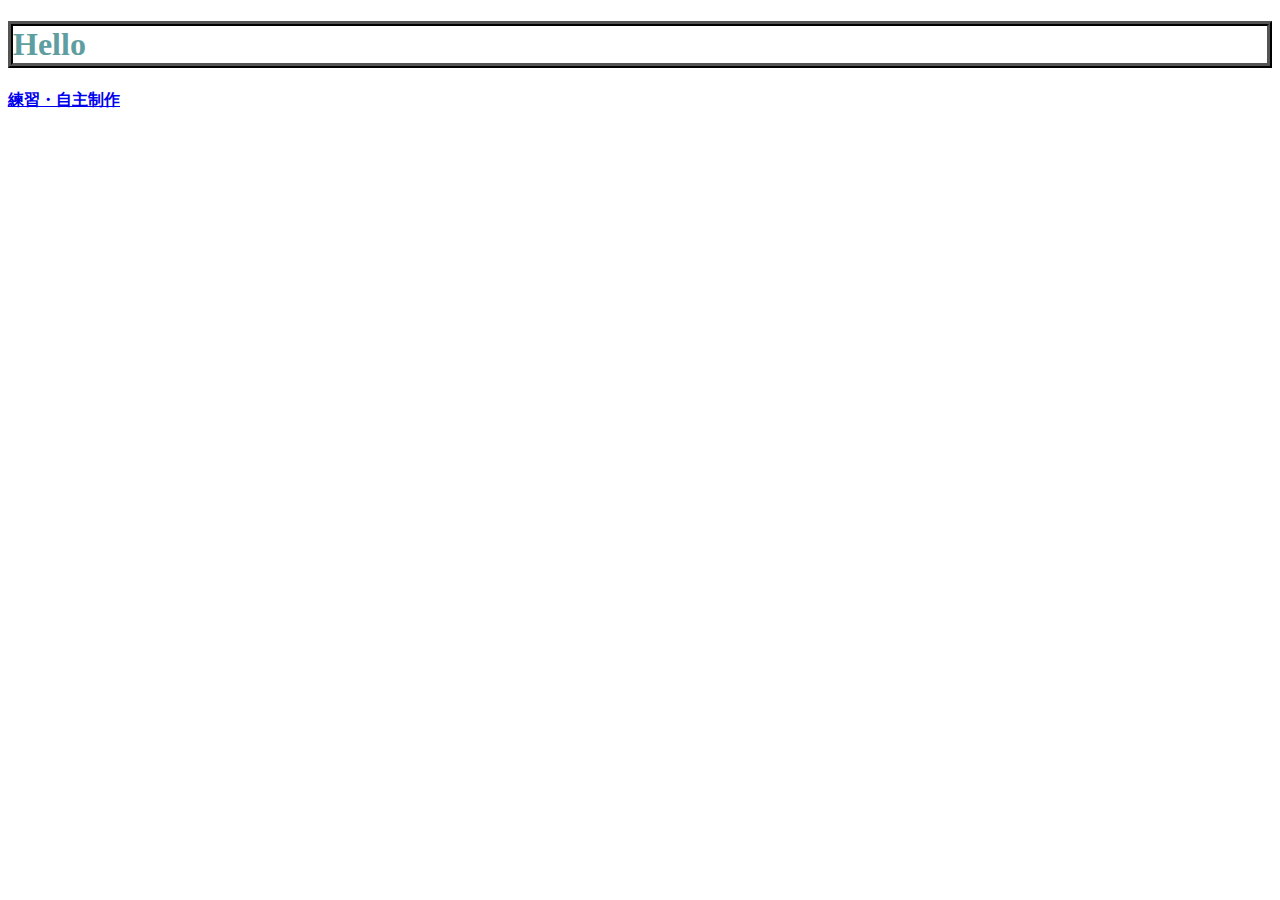
==== index.html @ f8c0af36 "Update index.html" ====
<!DOCTYPE html>
<html lang="ja">

<head>
   <meta charset="UTF-8">
   <title>後期末プロジェクト</title>

<link rel="stylesheet" href="mystyle.css">
<script src="myjs.js"></script>




   

</head>     


<body>

<h1>Hello</h1>


<a href="a.html#def"><strong>練習・自主制作</strong></a>
<br><br>



</body>
</html>
---- mystyle.css ----
h1{color:#5f9ea0}

p{color:#ff8c00}

h1{border:ridge thick black;}
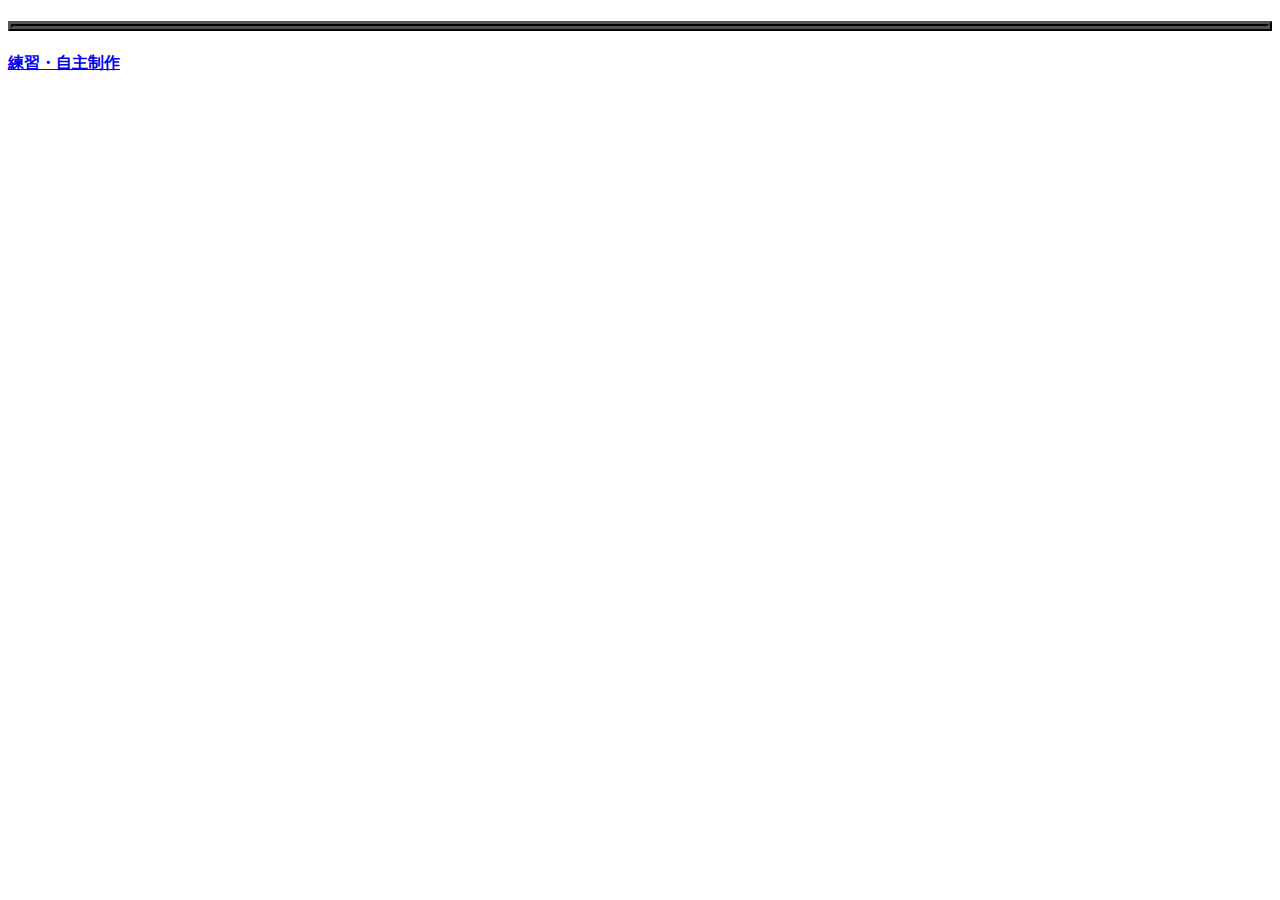
==== commit 2e58bdd4: "Update index.html" ====
--- a/index.html
+++ b/index.html
@@ -6,8 +6,10 @@
    <title>後期末プロジェクト</title>
 
 <link rel="stylesheet" href="mystyle.css">
+
+<!--
 <script src="myjs.js"></script>
-
+-->
 
 
 
@@ -18,7 +20,7 @@
 
 <body>
 
-<h1>Hello</h1>
+<h1></h1>
 
 
 <a href="a.html#def"><strong>練習・自主制作</strong></a>
@@ -26,5 +28,14 @@
 
 
 
+
+
+
+
+
+
+
+
+
 </body>
 </html>
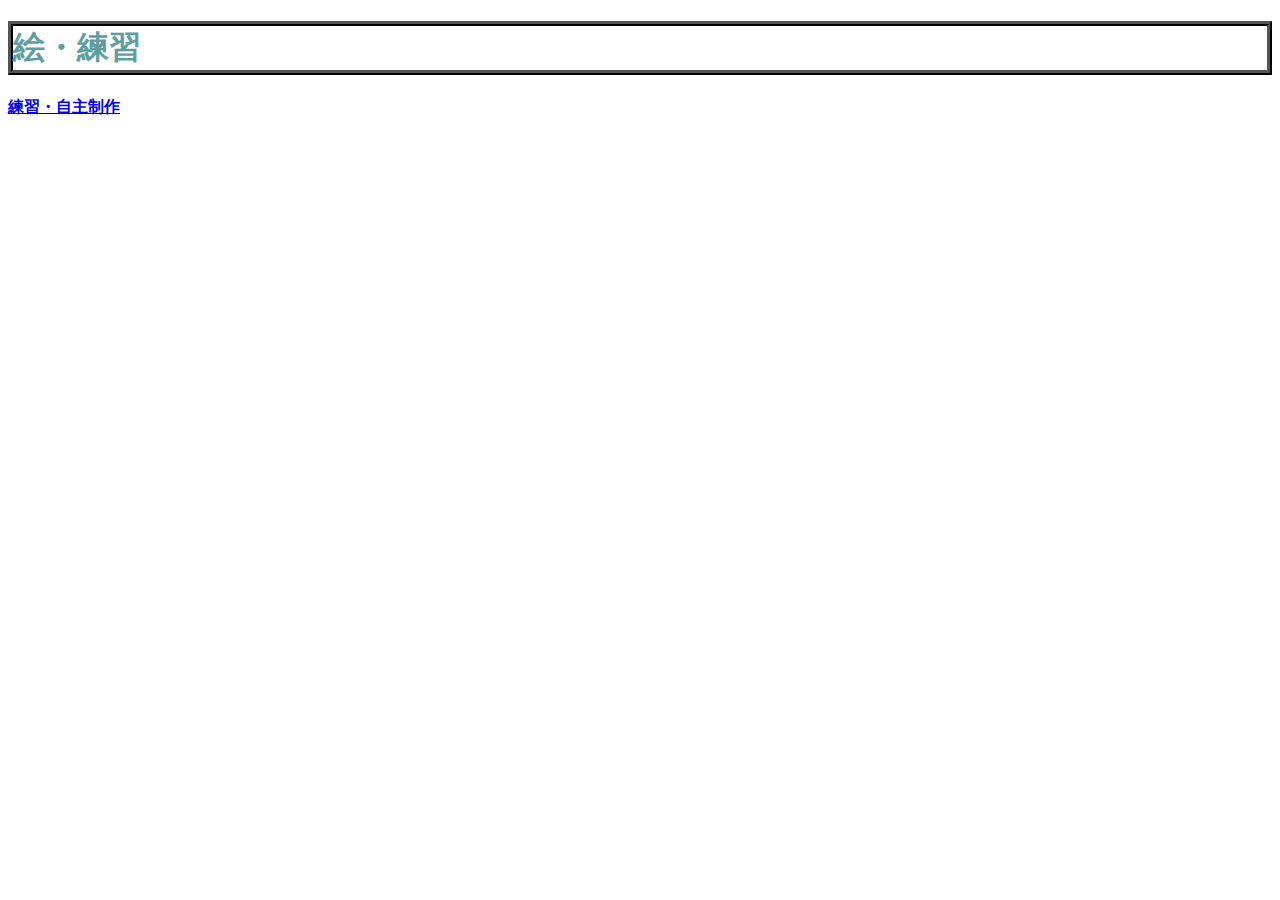
==== commit 9bba6ff6: "Update index.html" ====
--- a/index.html
+++ b/index.html
@@ -20,7 +20,7 @@
 
 <body>
 
-<h1></h1>
+<h1>絵・練習</h1>
 
 
 <a href="a.html#def"><strong>練習・自主制作</strong></a>
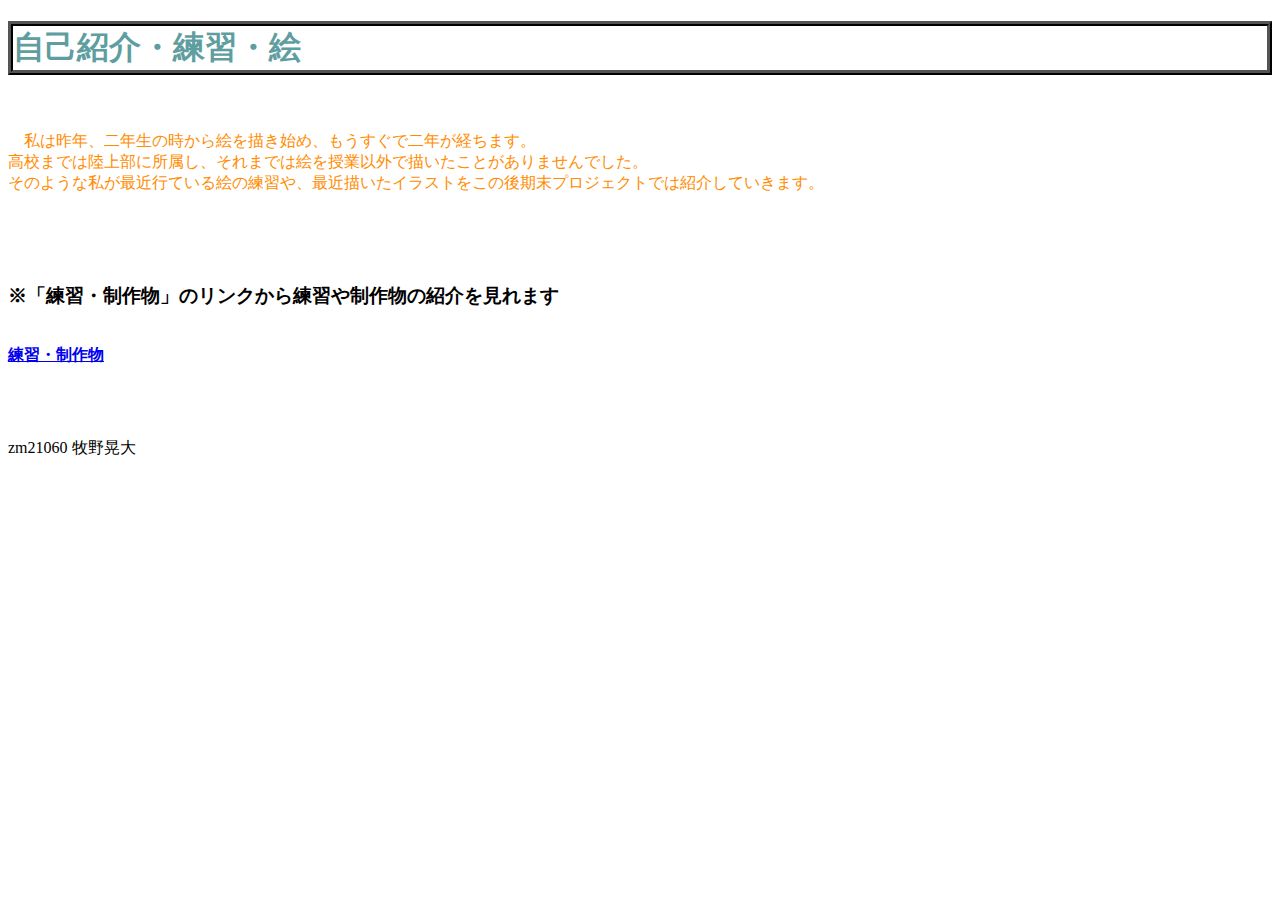
==== commit 8d26a4ea: "Update index.html" ====
--- a/index.html
+++ b/index.html
@@ -20,13 +20,32 @@
 
 <body>
 
-<h1>絵・練習</h1>
+<h1>自己紹介・練習・絵</h1>
+<br>
+<p>
+　私は昨年、二年生の時から絵を描き始め、もうすぐで二年が経ちます。
+<br>
+高校までは陸上部に所属し、それまでは絵を授業以外で描いたことがありませんでした。
+<br>
+そのような私が最近行ている絵の練習や、最近描いたイラストをこの後期末プロジェクトでは紹介していきます。
+</p>
+<br>
+<br>
+<br>
+
+<h3>※「練習・制作物」のリンクから練習や制作物の紹介を見れます</h3>
 
 
-<a href="a.html#def"><strong>練習・自主制作</strong></a>
+<br>
+<a href="a.html#def"><strong>練習・制作物</strong></a>
 <br><br>
 
-
+<br>
+<br>
+<br>
+<footer>
+zm21060 牧野晃大
+</footer>
 
 
 
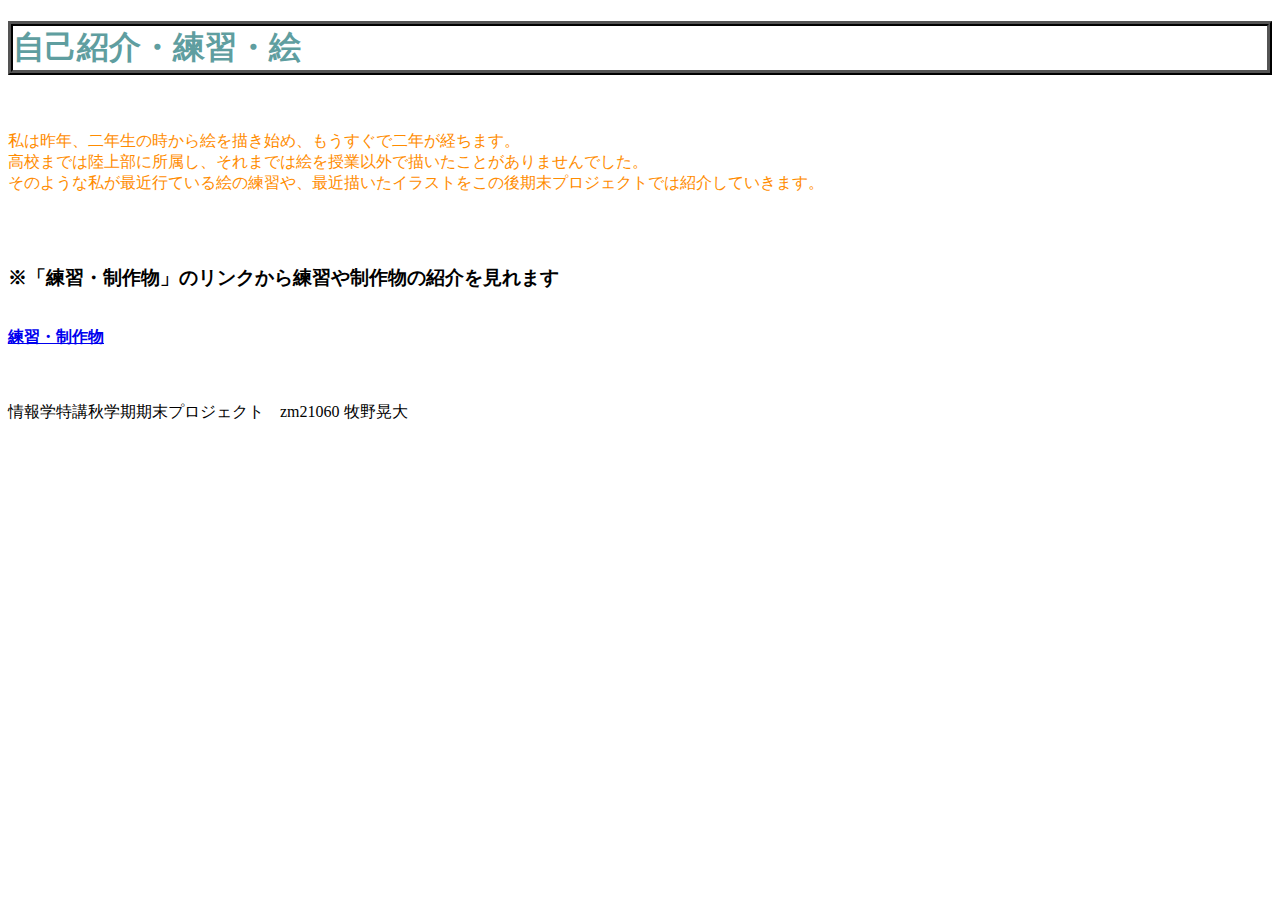
==== commit 9d2e23ee: "Update index.html" ====
--- a/index.html
+++ b/index.html
@@ -23,13 +23,12 @@
 <h1>自己紹介・練習・絵</h1>
 <br>
 <p>
-　私は昨年、二年生の時から絵を描き始め、もうすぐで二年が経ちます。
+私は昨年、二年生の時から絵を描き始め、もうすぐで二年が経ちます。
 <br>
 高校までは陸上部に所属し、それまでは絵を授業以外で描いたことがありませんでした。
 <br>
 そのような私が最近行ている絵の練習や、最近描いたイラストをこの後期末プロジェクトでは紹介していきます。
 </p>
-<br>
 <br>
 <br>
 
@@ -42,10 +41,9 @@
 
 <br>
 <br>
-<br>
-<footer>
-zm21060 牧野晃大
-</footer>
+
+情報学特講秋学期期末プロジェクト　zm21060 牧野晃大
+
 
 
 
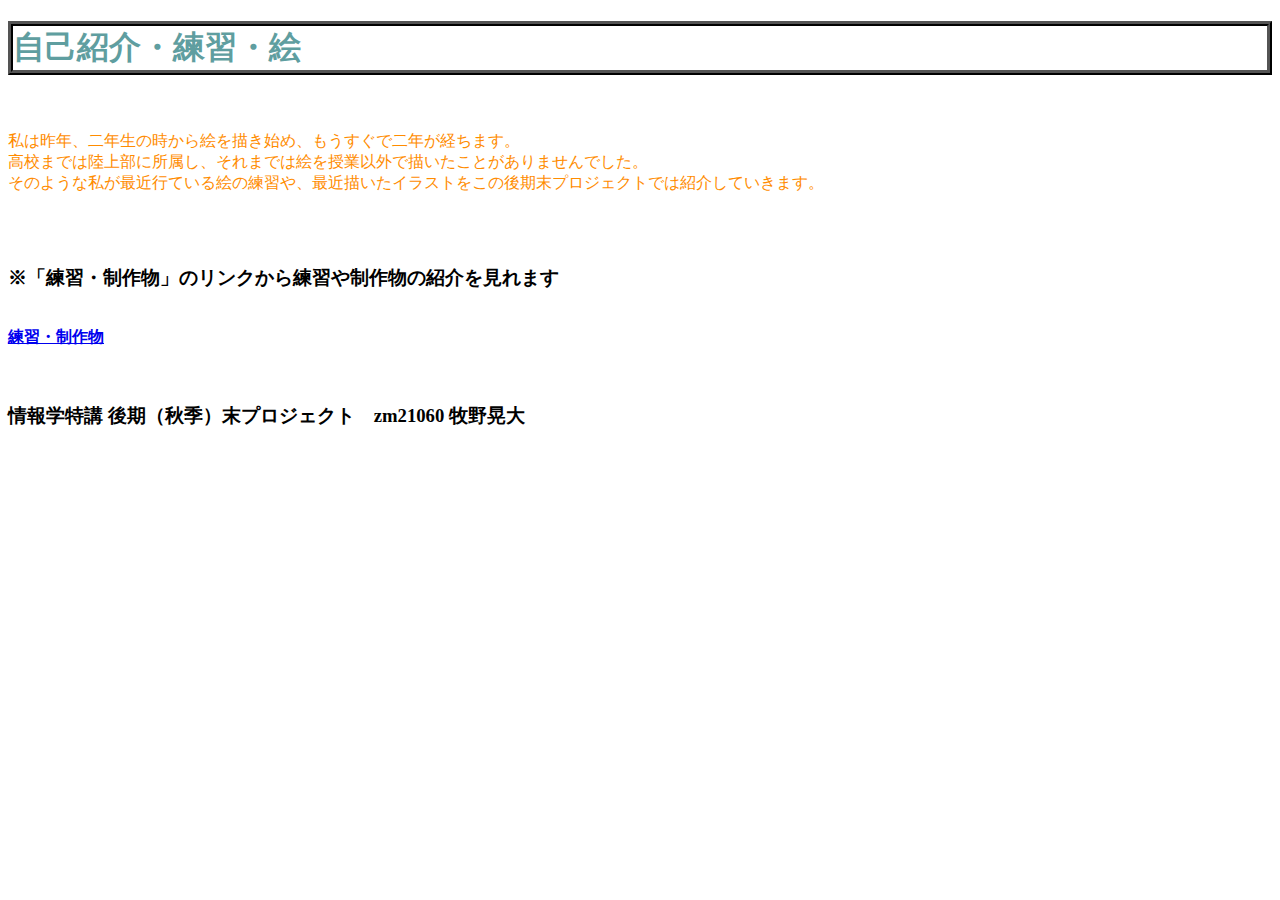
==== commit b5fbb242: "Update index.html" ====
--- a/index.html
+++ b/index.html
@@ -40,9 +40,9 @@
 <br><br>
 
 <br>
-<br>
 
-情報学特講秋学期期末プロジェクト　zm21060 牧野晃大
+
+<h3>情報学特講 後期（秋季）末プロジェクト　zm21060 牧野晃大</h3>
 
 
 
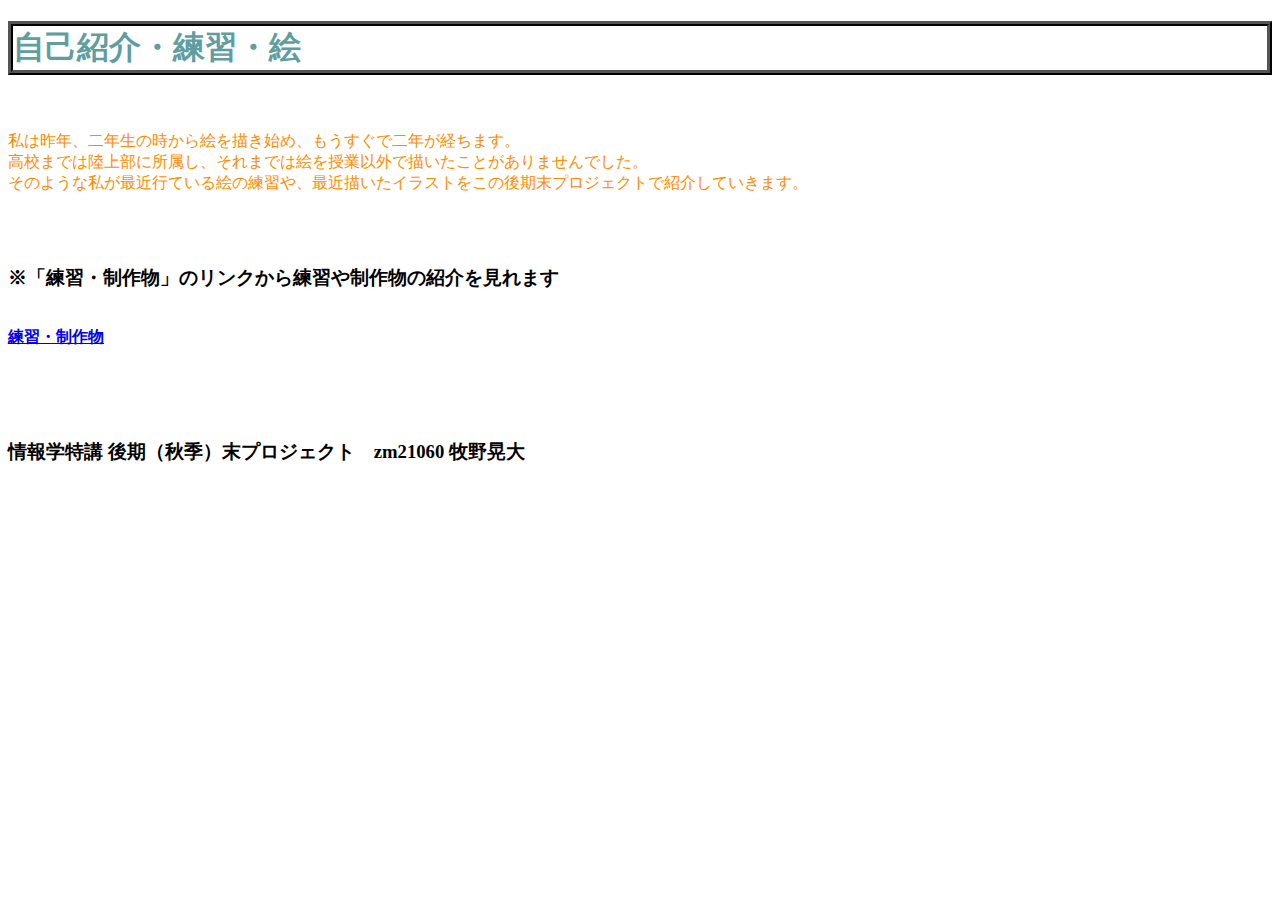
==== commit 493cb97d: "Update index.html" ====
--- a/index.html
+++ b/index.html
@@ -7,9 +7,9 @@
 
 <link rel="stylesheet" href="mystyle.css">
 
-<!--
+
 <script src="myjs.js"></script>
--->
+
 
 
 
@@ -27,7 +27,7 @@
 <br>
 高校までは陸上部に所属し、それまでは絵を授業以外で描いたことがありませんでした。
 <br>
-そのような私が最近行ている絵の練習や、最近描いたイラストをこの後期末プロジェクトでは紹介していきます。
+そのような私が最近行ている絵の練習や、最近描いたイラストをこの後期末プロジェクトで紹介していきます。
 </p>
 <br>
 <br>
@@ -39,7 +39,7 @@
 <a href="a.html#def"><strong>練習・制作物</strong></a>
 <br><br>
 
-<br>
+<br><br><br>
 
 
 <h3>情報学特講 後期（秋季）末プロジェクト　zm21060 牧野晃大</h3>
